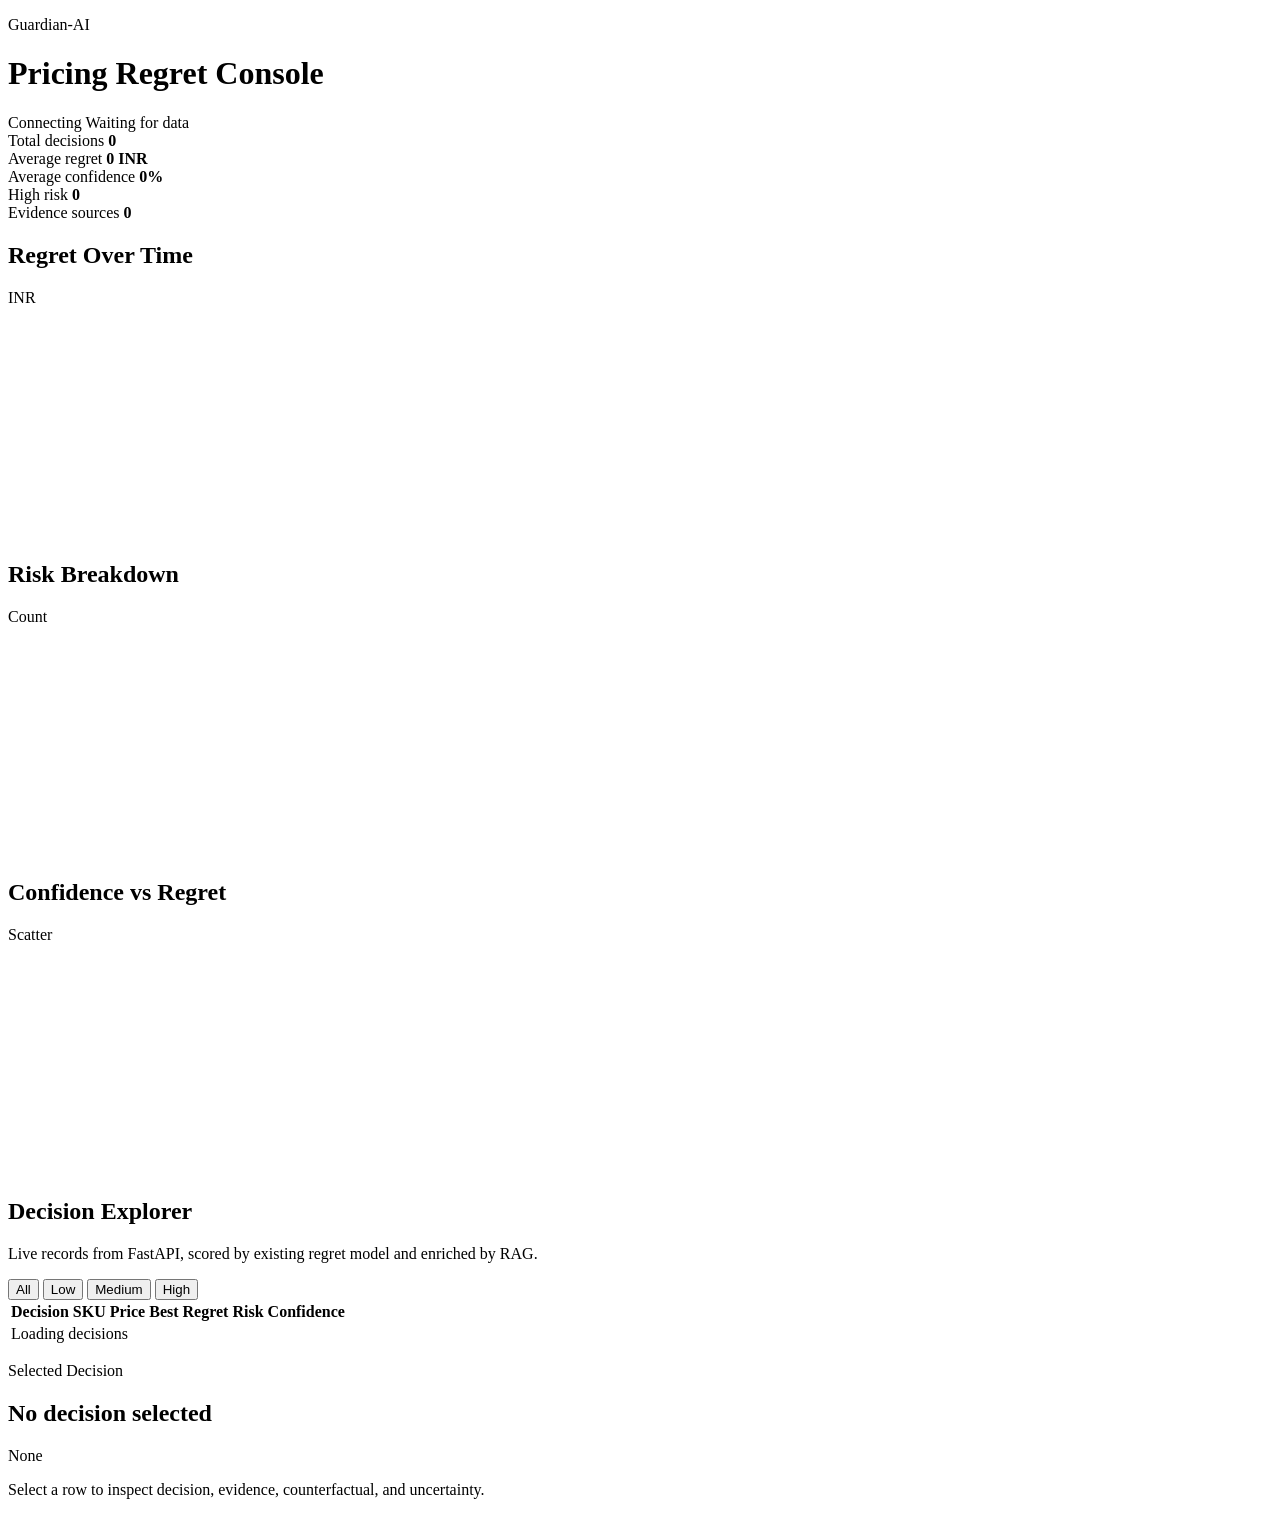
==== regret_engine/dashboard/index.html @ 7bc18913 "feat: add RAG explain layer and decision dashboard" ====
<!doctype html>
<html lang="en">
  <head>
    <meta charset="utf-8" />
    <meta name="viewport" content="width=device-width, initial-scale=1" />
    <title>Guardian-AI Decision Dashboard</title>
    <link rel="stylesheet" href="/dashboard/assets/styles.css" />
  </head>
  <body>
    <div class="app-shell">
      <header class="topbar">
        <div>
          <p class="eyebrow">Guardian-AI</p>
          <h1>Pricing Regret Console</h1>
        </div>
        <div class="status-strip">
          <span id="connectionStatus" class="status-dot">Connecting</span>
          <span id="lastUpdated">Waiting for data</span>
        </div>
      </header>

      <main class="layout">
        <section class="workspace">
          <section class="metrics-grid" aria-label="Overview metrics">
            <article class="metric">
              <span>Total decisions</span>
              <strong id="metricTotal">0</strong>
            </article>
            <article class="metric">
              <span>Average regret</span>
              <strong id="metricRegret">0 INR</strong>
            </article>
            <article class="metric">
              <span>Average confidence</span>
              <strong id="metricConfidence">0%</strong>
            </article>
            <article class="metric">
              <span>High risk</span>
              <strong id="metricHighRisk">0</strong>
            </article>
            <article class="metric">
              <span>Evidence sources</span>
              <strong id="metricEvidence">0</strong>
            </article>
          </section>

          <section class="chart-grid" aria-label="Decision analytics">
            <div class="panel">
              <div class="panel-head">
                <h2>Regret Over Time</h2>
                <span>INR</span>
              </div>
              <canvas id="regretLine" width="640" height="230"></canvas>
            </div>
            <div class="panel">
              <div class="panel-head">
                <h2>Risk Breakdown</h2>
                <span>Count</span>
              </div>
              <canvas id="riskBars" width="420" height="230"></canvas>
            </div>
            <div class="panel">
              <div class="panel-head">
                <h2>Confidence vs Regret</h2>
                <span>Scatter</span>
              </div>
              <canvas id="confidenceScatter" width="420" height="230"></canvas>
            </div>
          </section>

          <section class="decision-section">
            <div class="section-head">
              <div>
                <h2>Decision Explorer</h2>
                <p>Live records from FastAPI, scored by existing regret model and enriched by RAG.</p>
              </div>
              <div class="filters" aria-label="Risk filters">
                <button class="filter active" data-risk="">All</button>
                <button class="filter" data-risk="LOW">Low</button>
                <button class="filter" data-risk="MEDIUM">Medium</button>
                <button class="filter" data-risk="HIGH">High</button>
              </div>
            </div>

            <div class="table-wrap">
              <table>
                <thead>
                  <tr>
                    <th>Decision</th>
                    <th>SKU</th>
                    <th>Price</th>
                    <th>Best</th>
                    <th>Regret</th>
                    <th>Risk</th>
                    <th>Confidence</th>
                  </tr>
                </thead>
                <tbody id="decisionRows">
                  <tr>
                    <td colspan="7" class="empty">Loading decisions</td>
                  </tr>
                </tbody>
              </table>
            </div>
          </section>
        </section>

        <aside class="detail-panel" aria-label="Decision explanation">
          <div class="detail-head">
            <div>
              <p class="eyebrow">Selected Decision</p>
              <h2 id="detailTitle">No decision selected</h2>
            </div>
            <span id="detailRisk" class="risk-pill">None</span>
          </div>

          <div id="detailBody" class="detail-body">
            <p class="empty">Select a row to inspect decision, evidence, counterfactual, and uncertainty.</p>
          </div>
        </aside>
      </main>
    </div>
    <script src="/dashboard/assets/app.js"></script>
  </body>
</html>
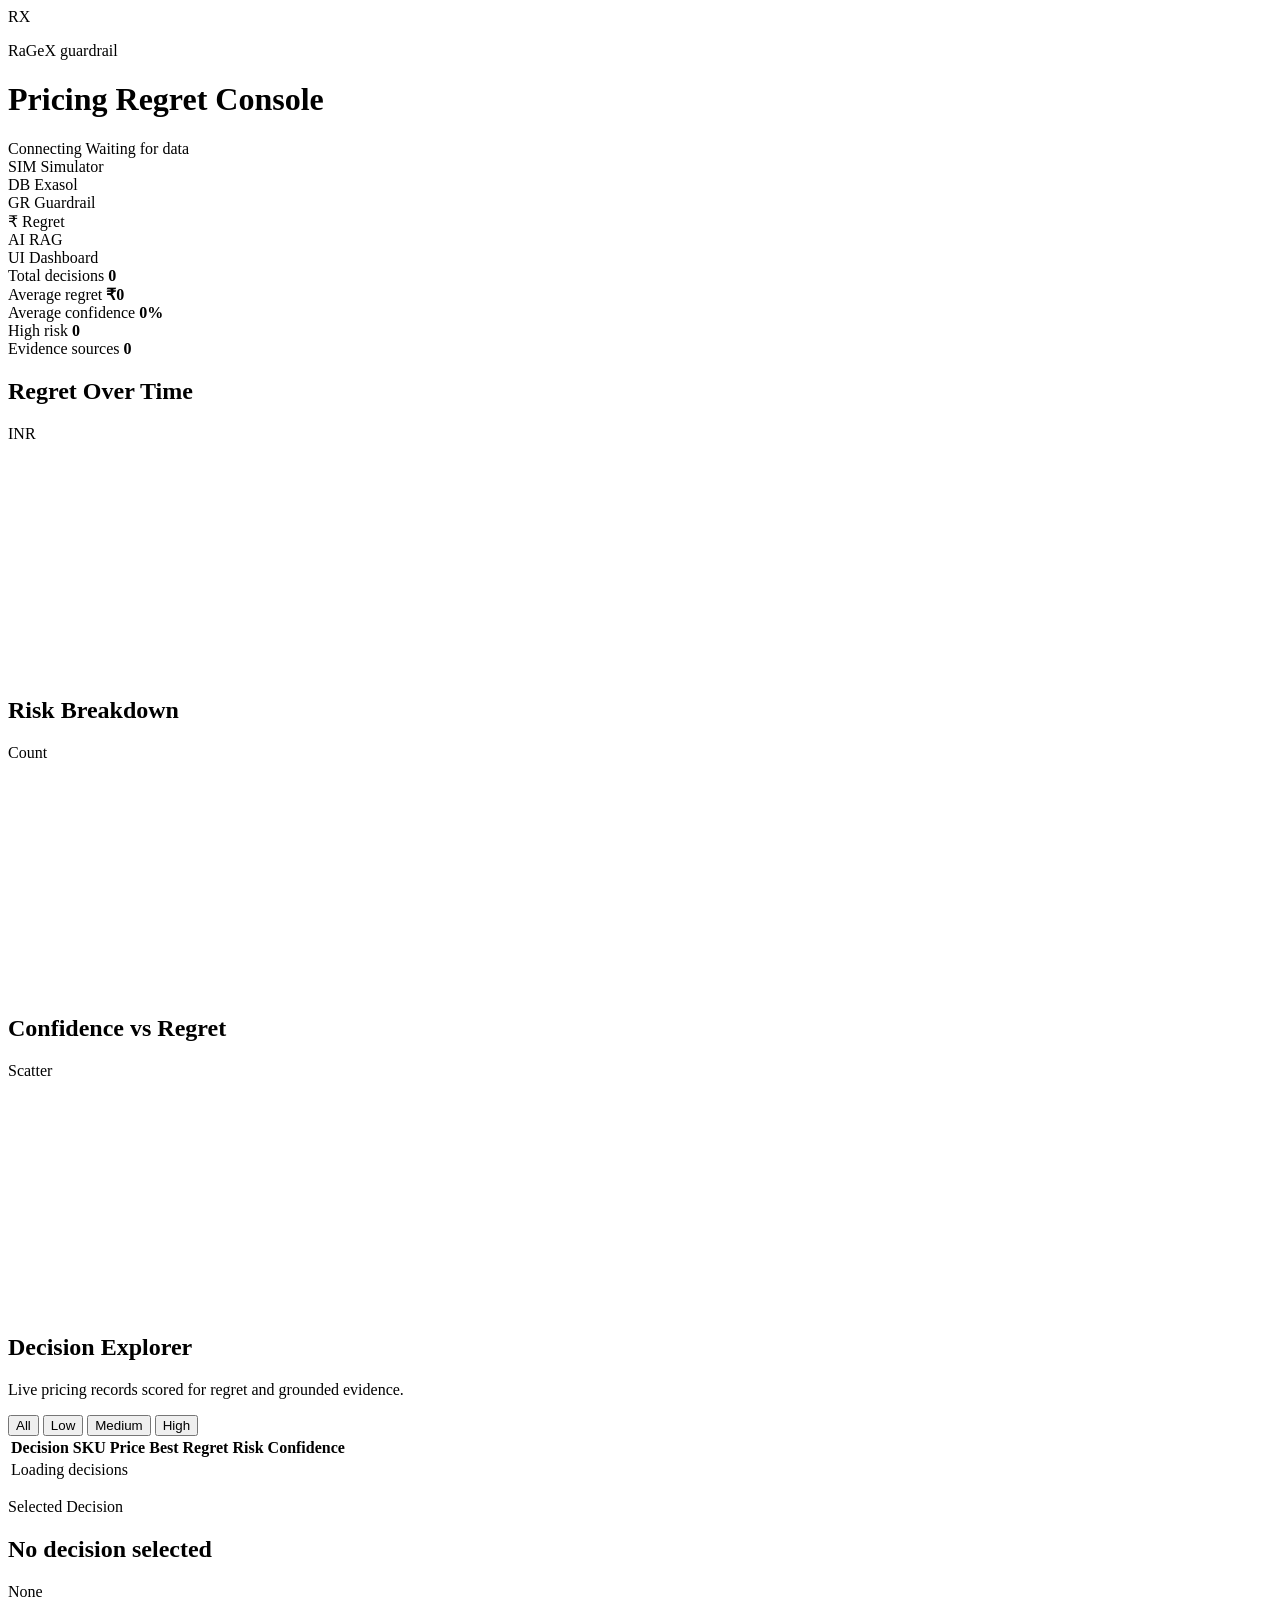
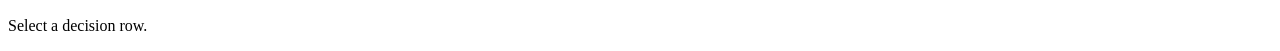
==== commit 5372216a: "feat: align dashboard with ragex design system" ====
--- a/regret_engine/dashboard/index.html
+++ b/regret_engine/dashboard/index.html
@@ -9,9 +9,12 @@
   <body>
     <div class="app-shell">
       <header class="topbar">
-        <div>
-          <p class="eyebrow">Guardian-AI</p>
-          <h1>Pricing Regret Console</h1>
+        <div class="brand-block">
+          <div class="brand-mark">RX</div>
+          <div>
+            <p class="eyebrow">RaGeX guardrail</p>
+            <h1><span>Pricing</span> Regret Console</h1>
+          </div>
         </div>
         <div class="status-strip">
           <span id="connectionStatus" class="status-dot">Connecting</span>
@@ -21,6 +24,33 @@
 
       <main class="layout">
         <section class="workspace">
+          <section class="pipeline-strip" aria-label="Pricing decision pipeline">
+            <div class="pipeline-node pipeline-node--cyan">
+              <span class="icon-chip">SIM</span>
+              <span>Simulator</span>
+            </div>
+            <div class="pipeline-node pipeline-node--cyan">
+              <span class="icon-chip">DB</span>
+              <span>Exasol</span>
+            </div>
+            <div class="pipeline-node pipeline-node--green">
+              <span class="icon-chip">GR</span>
+              <span>Guardrail</span>
+            </div>
+            <div class="pipeline-node pipeline-node--red">
+              <span class="icon-chip">₹</span>
+              <span>Regret</span>
+            </div>
+            <div class="pipeline-node pipeline-node--violet">
+              <span class="icon-chip">AI</span>
+              <span>RAG</span>
+            </div>
+            <div class="pipeline-node pipeline-node--violet">
+              <span class="icon-chip">UI</span>
+              <span>Dashboard</span>
+            </div>
+          </section>
+
           <section class="metrics-grid" aria-label="Overview metrics">
             <article class="metric">
               <span>Total decisions</span>
@@ -28,7 +58,7 @@
             </article>
             <article class="metric">
               <span>Average regret</span>
-              <strong id="metricRegret">0 INR</strong>
+              <strong id="metricRegret">₹0</strong>
             </article>
             <article class="metric">
               <span>Average confidence</span>
@@ -72,7 +102,7 @@
             <div class="section-head">
               <div>
                 <h2>Decision Explorer</h2>
-                <p>Live records from FastAPI, scored by existing regret model and enriched by RAG.</p>
+                <p>Live pricing records scored for regret and grounded evidence.</p>
               </div>
               <div class="filters" aria-label="Risk filters">
                 <button class="filter active" data-risk="">All</button>
@@ -115,7 +145,7 @@
           </div>
 
           <div id="detailBody" class="detail-body">
-            <p class="empty">Select a row to inspect decision, evidence, counterfactual, and uncertainty.</p>
+            <p class="empty">Select a decision row.</p>
           </div>
         </aside>
       </main>
